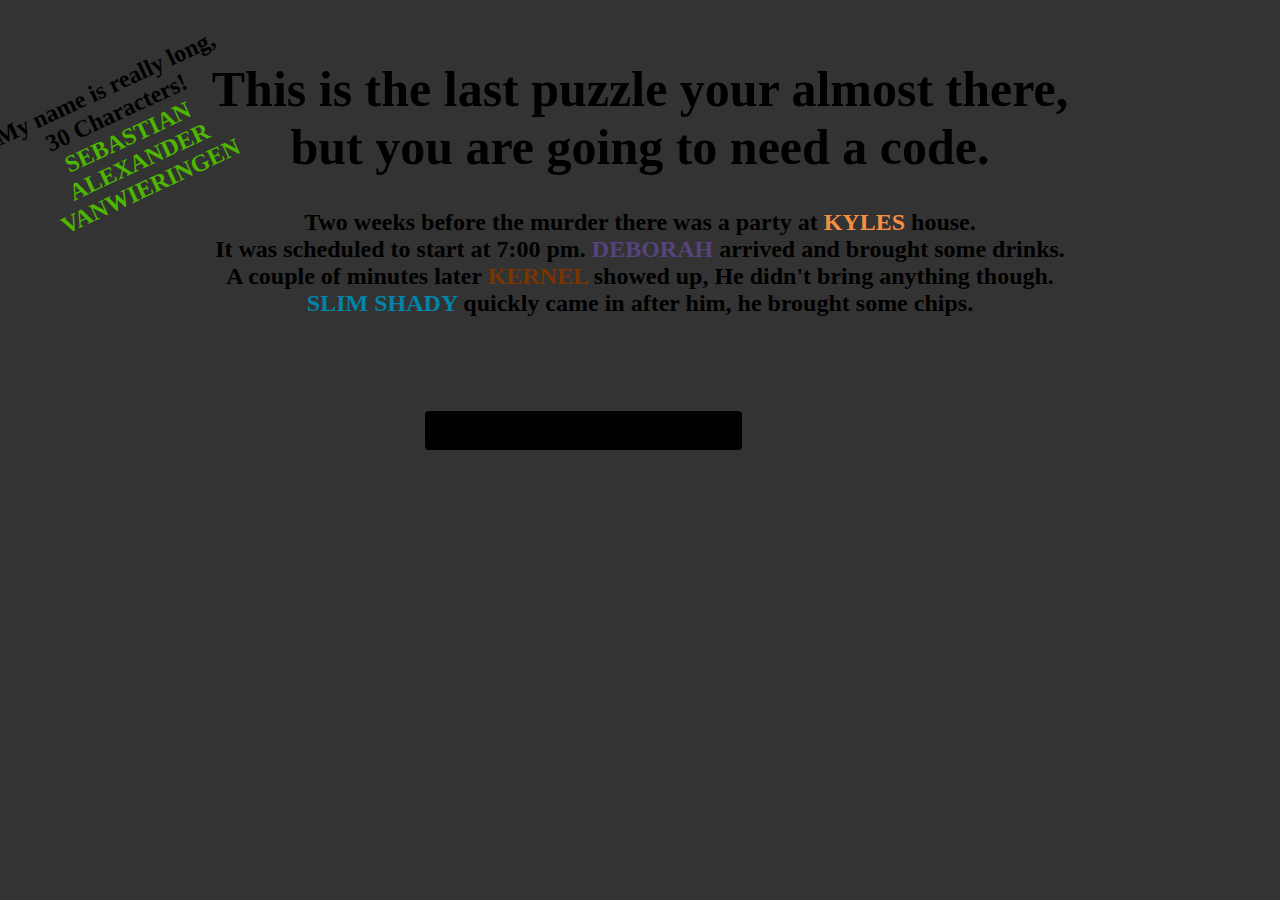
==== Doc3.htm @ 9b461a16 "Add files via upload" ====
<html>

	 <head>
		 <link rel="stylesheet" href="style3.css">
		 <link rel="shortcut icon" href="graphics\favicon.png"/>
	 </head>

	 <body>
	 
	     <br>
		 <h1 id="h101">This is the last puzzle your almost there,<br> but you are going to need a code.</h1>
		 <h2 id="h201">My name is really long,<br> 30 Characters!<br> <a id="color">SEBASTIAN ALEXANDER VANWIERINGEN</a><h2>
		 <p id="p01">Two weeks before the murder there was a party at <a id="color01">KYLES</a> house.<br> 
		 It was scheduled to start at 7:00 pm. <a id="color02">DEBORAH</a> arrived and brought some drinks.<br> 
		 A couple of minutes later <a id="color03">KERNEL</a> showed up, He didn't bring anything though.<br>
		 <a id="color04">SLIM SHADY</a> quickly came in after him, he brought some chips.</p>
		 
		 <input id="input01" type="text" onkeypress="check()" />
		 
		 <script>
		 
			 function check() {
				 if (document.getElementById ("input01").value == "5769") {
					 location.href="Doc4.htm";
					 document.getElementById ("input01").value = " ";
				 } 
			 }
			 
		 </script>
		 
	 </body>

</html>
---- style3.css ----
body {
	 background-color: #333333;
}

#h101 {
	 text-align: center;
	 font-size: 50;
}

#h201 {
	 text-align: center;
	 position: absolute;
	 right: 80%;
	 bottom: 75%;
	 transform: rotate(-25deg);
}

#p01 {
	 text-align: center;
}

 #input01 {
	 background-color: black;
	 color: white;
	 border: 2px black;
	 border-radius: 4px;
	 padding: 12px 70px;
	 text-align: center;
	 position: absolute;
	 right: 42%;
	 bottom: 50%;
 }
 #color {
	 color: #4eb500;
 }
 
 #color01 {
	 color: #f59042;
 }
 
 #color02 {
	 color: #57437d;
 }
 
 #color03 {
	 color: #7a3402;
 }
 
 #color04 {
	 color: #0084a8;
 }
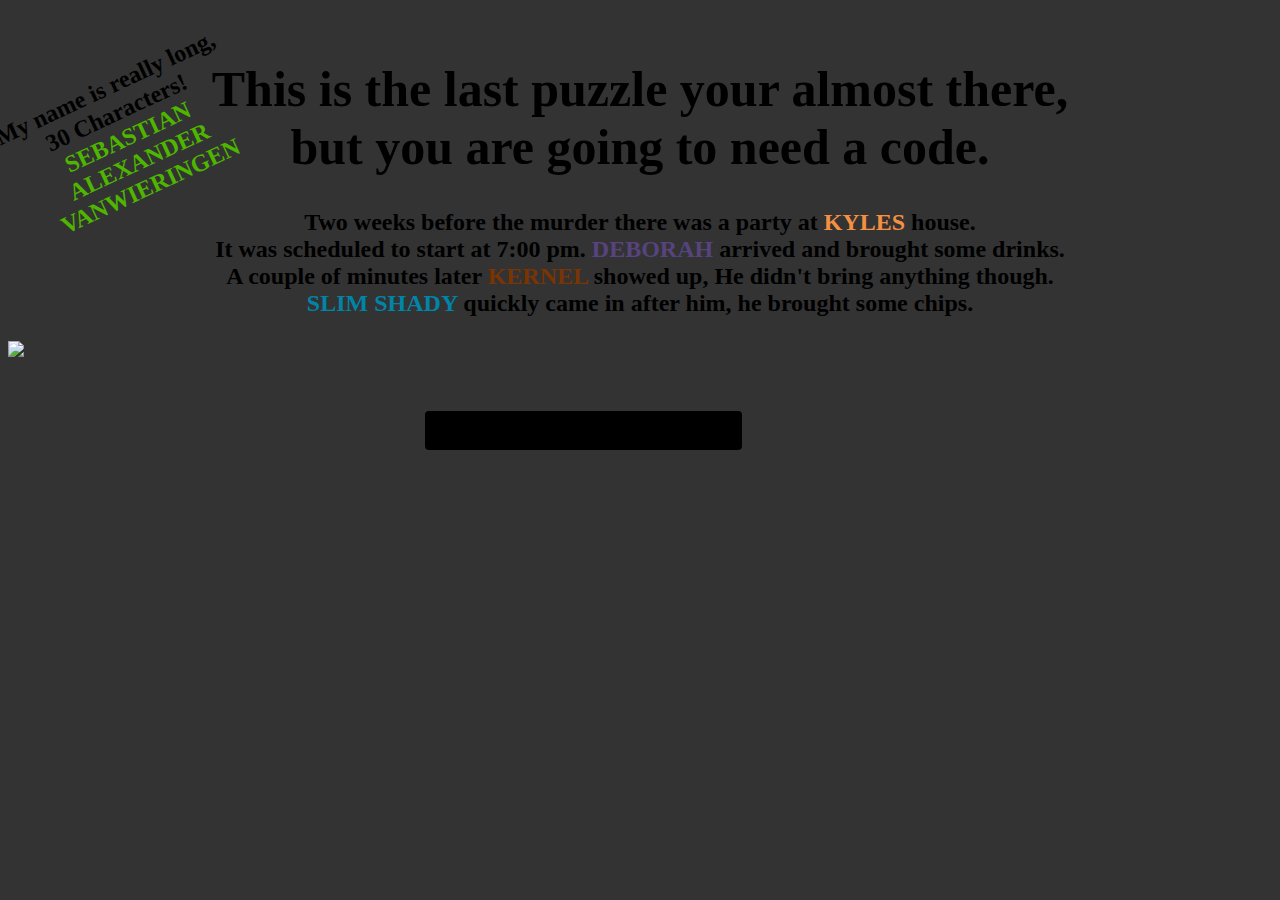
==== commit 4fc14e5e: "Add files via upload" ====
--- a/Doc3.htm
+++ b/Doc3.htm
@@ -28,6 +28,8 @@
 			 
 		 </script>
 		 
+		 <img src="graphics\drink.png" id="drink01">
+		 
 	 </body>
 
 </html>